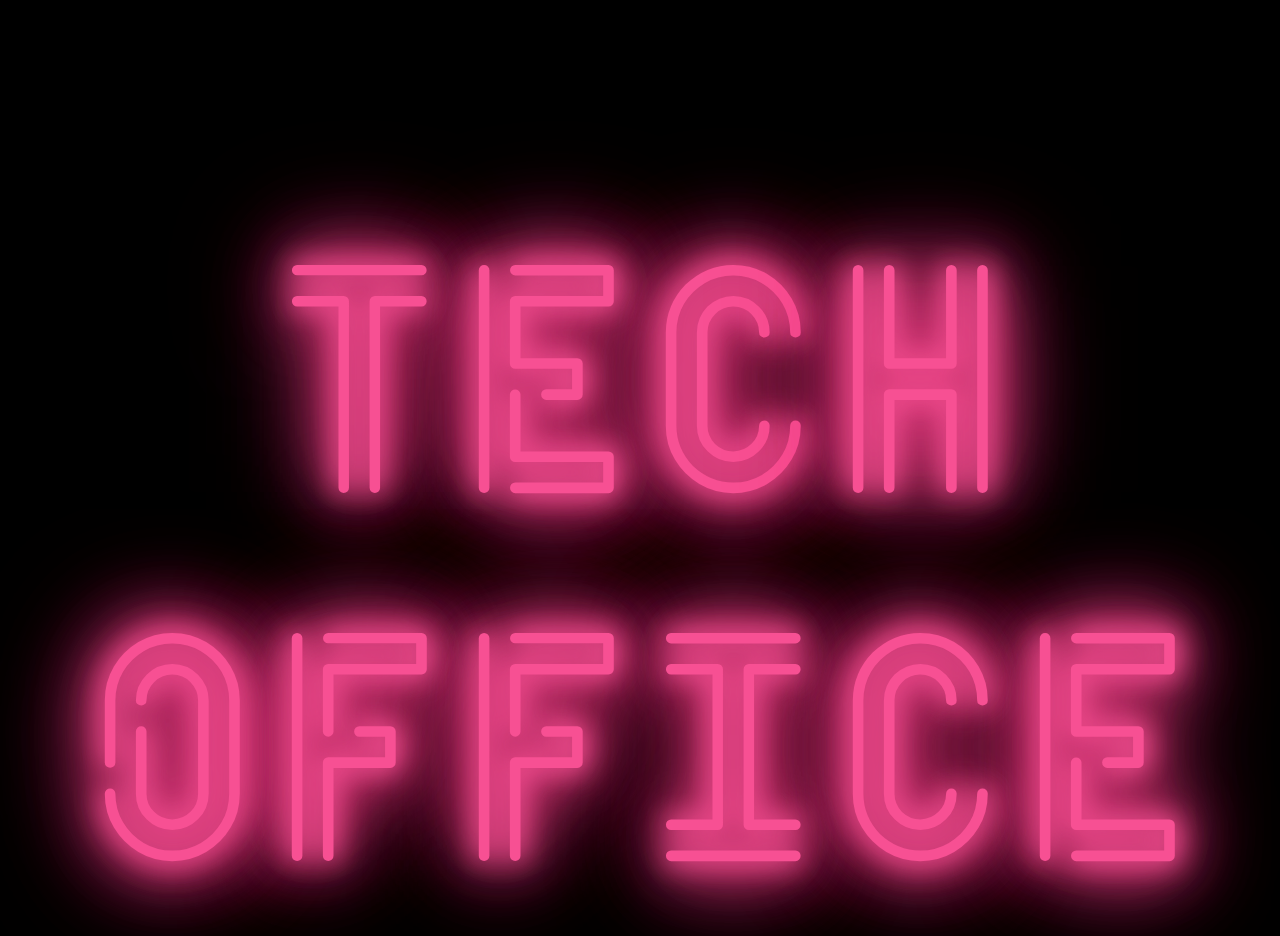
==== index.html @ cb25e6b4 "Neon Sign CSS" ====
<!DOCTYPE html>
<html lang="en">
	<head>
		<meta charset="UTF-8" />
		<meta http-equiv="X-UA-Compatible" content="IE=edge" />
		<meta name="viewport" content="width=device-width, initial-scale=1.0" />
		<title>Document</title>
		<link rel="preconnect" href="/NeonSans.otf">
		<link rel="preconnect" href="https://fonts.gstatic.com" crossorigin>
		<link href="https://fonts.googleapis.com/css2?family=Dancing+Script&display=swap" rel="stylesheet">
		<link rel="stylesheet" href="style.css"></link>
	</head>
	<body>
		<div class="neonSign1">Tec<span class="flash1">h</span></div>
		<div class="neonSign2">Office</div>
	</body>
</html>
---- style.css ----
* {
	background-color: black;
}
@font-face {
	font-family: 'Neon Sans';
	src: url('/NeonSans.otf');
}

.flash1 {
	animation: neonFlash1 4s infinite;
	background-color: transparent;
}
.flash2 {
	animation: neonFlash2 4s infinite;
	background-color: transparent;
}

.neonSign1 {
	font-family: 'Neon Sans';
	vertical-align: middle;
	text-align: center;
	align-items: center;
	margin-top: 12rem;
	font-size: 20rem;
	color: #f75093;
	text-shadow: 0 0 1.5rem #f75093, 0 0 2rem #f75093, 0 0 3rem #f75093,
		0 0 4rem #e9347c, 0 0 5rem #e9347c, 0 0 6rem #e9347c, 0 0 7rem #e9347c,
		0 0 8rem #e9347c;
}
.neonSign2 {
	font-family: 'Neon Sans';
	vertical-align: middle;
	text-align: center;
	align-items: center;
	font-size: 20rem;
	color: #f75093;
	text-shadow: 0 0 1.5rem #f75093, 0 0 2rem #f75093, 0 0 3rem #f75093,
		0 0 4rem #e9347c, 0 0 5rem #e9347c, 0 0 6rem #e9347c, 0 0 7rem #e9347c,
		0 0 8rem #e9347c;
}

@keyframes neonFlash1 {
	0% {
		text-shadow: 0 0 1.5rem #f75093, 0 0 2rem #f75093, 0 0 3rem #f75093,
			0 0 4rem #e9347c, 0 0 5rem #e9347c, 0 0 6rem #e9347c, 0 0 7rem #e9347c,
			0 0 8rem #e9347c;
	}
	5% {
		text-shadow: 0 0 1.5rem #f75093, 0 0 2rem #f75093, 0 0 3rem #f75093,
			0 0 4rem #e9347c, 0 0 5rem #e9347c, 0 0 6rem #e9347c, 0 0 7rem #e9347c,
			0 0 8rem #e9347c;
	}
	7% {
		color: #5a1a34;
		text-shadow: none;
	}
	9% {
		text-shadow: 0 0 0.5rem #f75093, 0 0 1rem #f75093, 0 0 1.5rem #f75093,
			0 0 2rem #e9347c, 0 0 2.5rem #e9347c, 0 0 3rem #e9347c, 0 0 3.5rem #e9347c,
			0 0 4rem #e9347c;
		color: #83284c;
	}
	11% {
		color: #5a1a34;
		text-shadow: none;
	}
	13% {
		text-shadow: 0 0 0.5rem #f75093, 0 0 1rem #f75093, 0 0 1.5rem #f75093,
			0 0 2rem #e9347c, 0 0 2.5rem #e9347c, 0 0 3rem #e9347c, 0 0 3.5rem #e9347c,
			0 0 4rem #e9347c;
		color: #83284c;
	}
	15% {
		color: #5a1a34;
		text-shadow: none;
	}
	17% {
		text-shadow: 0 0 0.5rem #f75093, 0 0 1rem #f75093, 0 0 1.5rem #f75093,
			0 0 2rem #e9347c, 0 0 2.5rem #e9347c, 0 0 3rem #e9347c, 0 0 3.5rem #e9347c,
			0 0 4rem #e9347c;
		color: #83284c;
	}
	19% {
		text-shadow: 0 0 1.5rem #f75093, 0 0 2rem #f75093, 0 0 3rem #f75093,
			0 0 4rem #e9347c, 0 0 5rem #e9347c, 0 0 6rem #e9347c, 0 0 7rem #e9347c,
			0 0 8rem #e9347c;
		color: #f75093;
	}
	100% {
		text-shadow: 0 0 1.5rem #f75093, 0 0 2rem #f75093, 0 0 3rem #f75093,
			0 0 4rem #e9347c, 0 0 5rem #e9347c, 0 0 6rem #e9347c, 0 0 7rem #e9347c,
			0 0 8rem #e9347c;
		color: #f75093;
	}
}
@keyframes neonFlash2 {
	0% {
		text-shadow: 0 0 1.5rem #f75093, 0 0 2rem #f75093, 0 0 3rem #f75093,
			0 0 4rem #e9347c, 0 0 5rem #e9347c, 0 0 6rem #e9347c, 0 0 7rem #e9347c,
			0 0 8rem #e9347c;
		color: #f75093;
	}
	65% {
		text-shadow: 0 0 1.5rem #f75093, 0 0 2rem #f75093, 0 0 3rem #f75093,
			0 0 4rem #e9347c, 0 0 5rem #e9347c, 0 0 6rem #e9347c, 0 0 7rem #e9347c,
			0 0 8rem #e9347c;
		color: #f75093;
	}
	66% {
		text-shadow: 0 0 1.5rem #f75093, 0 0 2rem #f75093, 0 0 3rem #f75093,
			0 0 4rem #e9347c, 0 0 5rem #e9347c, 0 0 6rem #e9347c, 0 0 7rem #e9347c,
			0 0 8rem #e9347c;
	}
	68% {
		color: #5a1a34;
		text-shadow: none;
	}
	70% {
		text-shadow: 0 0 0.5rem #f75093, 0 0 1rem #f75093, 0 0 1.5rem #f75093,
			0 0 2rem #e9347c, 0 0 2.5rem #e9347c, 0 0 3rem #e9347c, 0 0 3.5rem #e9347c,
			0 0 4rem #e9347c;
		color: #83284c;
	}
	72% {
		color: #5a1a34;
		text-shadow: none;
	}
	74% {
		text-shadow: 0 0 0.5rem #f75093, 0 0 1rem #f75093, 0 0 1.5rem #f75093,
			0 0 2rem #e9347c, 0 0 2.5rem #e9347c, 0 0 3rem #e9347c, 0 0 3.5rem #e9347c,
			0 0 4rem #e9347c;
		color: #83284c;
	}
	76% {
		color: #5a1a34;
		text-shadow: none;
	}
	78% {
		text-shadow: 0 0 0.5rem #f75093, 0 0 1rem #f75093, 0 0 1.5rem #f75093,
			0 0 2rem #e9347c, 0 0 2.5rem #e9347c, 0 0 3rem #e9347c, 0 0 3.5rem #e9347c,
			0 0 4rem #e9347c;
		color: #83284c;
	}
	80% {
		text-shadow: 0 0 1.5rem #f75093, 0 0 2rem #f75093, 0 0 3rem #f75093,
			0 0 4rem #e9347c, 0 0 5rem #e9347c, 0 0 6rem #e9347c, 0 0 7rem #e9347c,
			0 0 8rem #e9347c;
		color: #f75093;
	}
	100% {
		text-shadow: 0 0 1.5rem #f75093, 0 0 2rem #f75093, 0 0 3rem #f75093,
			0 0 4rem #e9347c, 0 0 5rem #e9347c, 0 0 6rem #e9347c, 0 0 7rem #e9347c,
			0 0 8rem #e9347c;
		color: #f75093;
	}
}
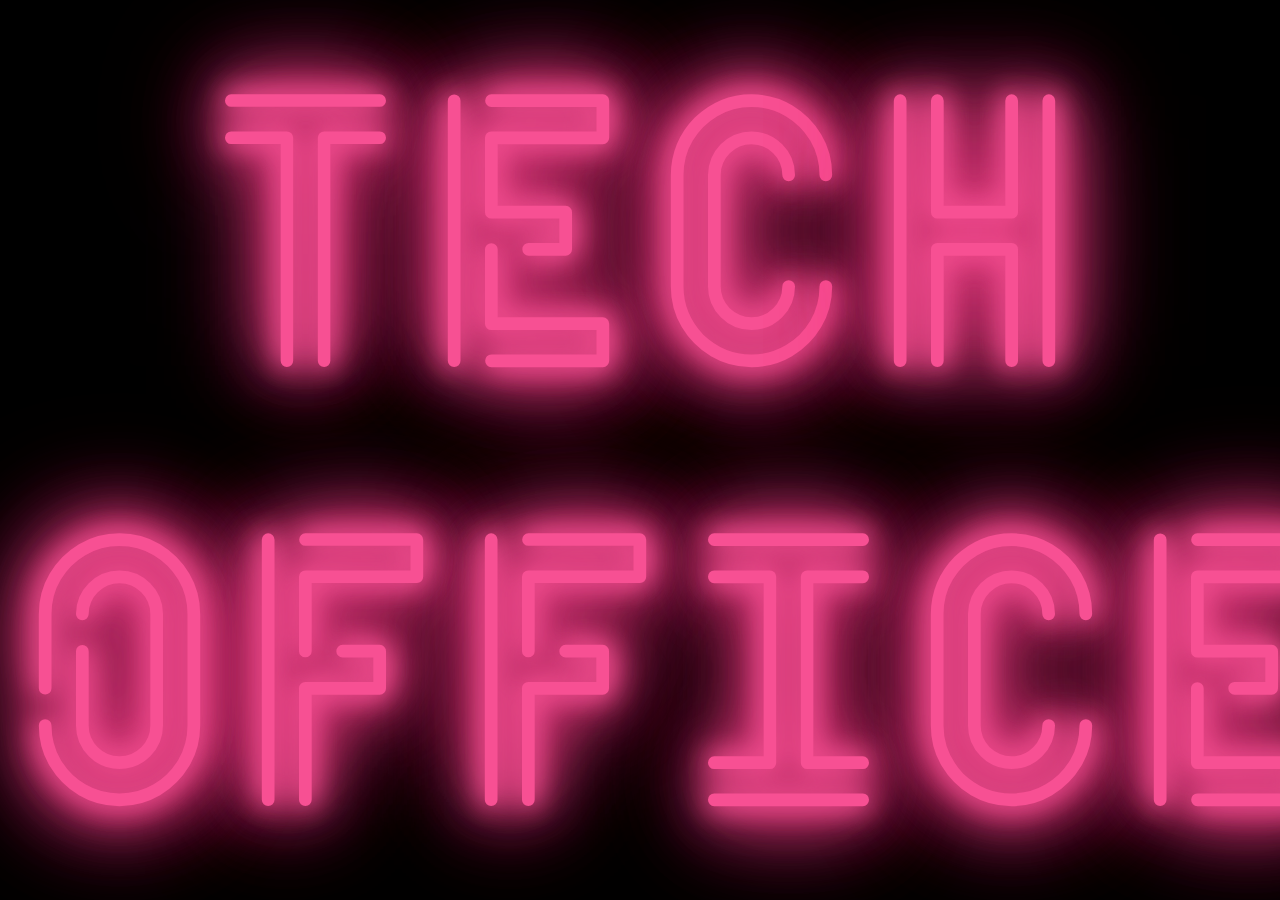
==== commit 5dcb5182: "Cleaned up CSS" ====
--- a/index.html
+++ b/index.html
@@ -11,7 +11,7 @@
 		<link rel="stylesheet" href="style.css"></link>
 	</head>
 	<body>
-		<div class="neonSign1">Tec<span class="flash1">h</span></div>
-		<div class="neonSign2">Office</div>
+		<div class="neonSign">Tec<span class="flash">h</span></div>
+		<div class="neonSign">Office</div>
 	</body>
 </html>
--- a/style.css
+++ b/style.css
@@ -1,3 +1,8 @@
+:root {
+	--main: #f75093;
+	--secondary: #e9347c;
+}
+
 * {
 	background-color: black;
 }
@@ -6,58 +11,47 @@
 	src: url('/NeonSans.otf');
 }
 
-.flash1 {
-	animation: neonFlash1 4s infinite;
-	background-color: transparent;
-}
-.flash2 {
-	animation: neonFlash2 4s infinite;
+.flash {
+	animation: neonFlash 4s infinite;
 	background-color: transparent;
 }
 
-.neonSign1 {
+.neonSign {
 	font-family: 'Neon Sans';
 	vertical-align: middle;
 	text-align: center;
 	align-items: center;
-	margin-top: 12rem;
-	font-size: 20rem;
-	color: #f75093;
-	text-shadow: 0 0 1.5rem #f75093, 0 0 2rem #f75093, 0 0 3rem #f75093,
-		0 0 4rem #e9347c, 0 0 5rem #e9347c, 0 0 6rem #e9347c, 0 0 7rem #e9347c,
-		0 0 8rem #e9347c;
-}
-.neonSign2 {
-	font-family: 'Neon Sans';
-	vertical-align: middle;
-	text-align: center;
-	align-items: center;
-	font-size: 20rem;
-	color: #f75093;
-	text-shadow: 0 0 1.5rem #f75093, 0 0 2rem #f75093, 0 0 3rem #f75093,
-		0 0 4rem #e9347c, 0 0 5rem #e9347c, 0 0 6rem #e9347c, 0 0 7rem #e9347c,
-		0 0 8rem #e9347c;
+	padding: 0;
+	font-size: 42.5vh;
+	color: var(--main);
+	text-shadow: 0 0 1.5rem var(--main), 0 0 2rem var(--main),
+		0 0 3rem var(--main), 0 0 4rem var(--secondary), 0 0 5rem var(--secondary),
+		0 0 6rem var(--secondary), 0 0 7rem var(--secondary),
+		0 0 8rem var(--secondary);
 }
 
-@keyframes neonFlash1 {
+@keyframes neonFlash {
 	0% {
-		text-shadow: 0 0 1.5rem #f75093, 0 0 2rem #f75093, 0 0 3rem #f75093,
-			0 0 4rem #e9347c, 0 0 5rem #e9347c, 0 0 6rem #e9347c, 0 0 7rem #e9347c,
-			0 0 8rem #e9347c;
+		text-shadow: 0 0 1.5rem var(--main), 0 0 2rem var(--main),
+			0 0 3rem var(--main), 0 0 4rem var(--secondary), 0 0 5rem var(--secondary),
+			0 0 6rem var(--secondary), 0 0 7rem var(--secondary),
+			0 0 8rem var(--secondary);
 	}
 	5% {
-		text-shadow: 0 0 1.5rem #f75093, 0 0 2rem #f75093, 0 0 3rem #f75093,
-			0 0 4rem #e9347c, 0 0 5rem #e9347c, 0 0 6rem #e9347c, 0 0 7rem #e9347c,
-			0 0 8rem #e9347c;
+		text-shadow: 0 0 1.5rem var(--main), 0 0 2rem var(--main),
+			0 0 3rem var(--main), 0 0 4rem var(--secondary), 0 0 5rem var(--secondary),
+			0 0 6rem var(--secondary), 0 0 7rem var(--secondary),
+			0 0 8rem var(--secondary);
 	}
 	7% {
 		color: #5a1a34;
 		text-shadow: none;
 	}
 	9% {
-		text-shadow: 0 0 0.5rem #f75093, 0 0 1rem #f75093, 0 0 1.5rem #f75093,
-			0 0 2rem #e9347c, 0 0 2.5rem #e9347c, 0 0 3rem #e9347c, 0 0 3.5rem #e9347c,
-			0 0 4rem #e9347c;
+		text-shadow: 0 0 0.5rem var(--main), 0 0 1rem var(--main),
+			0 0 1.5rem var(--main), 0 0 2rem var(--secondary),
+			0 0 2.5rem var(--secondary), 0 0 3rem var(--secondary),
+			0 0 3.5rem var(--secondary), 0 0 4rem var(--secondary);
 		color: #83284c;
 	}
 	11% {
@@ -65,9 +59,10 @@
 		text-shadow: none;
 	}
 	13% {
-		text-shadow: 0 0 0.5rem #f75093, 0 0 1rem #f75093, 0 0 1.5rem #f75093,
-			0 0 2rem #e9347c, 0 0 2.5rem #e9347c, 0 0 3rem #e9347c, 0 0 3.5rem #e9347c,
-			0 0 4rem #e9347c;
+		text-shadow: 0 0 0.5rem var(--main), 0 0 1rem var(--main),
+			0 0 1.5rem var(--main), 0 0 2rem var(--secondary),
+			0 0 2.5rem var(--secondary), 0 0 3rem var(--secondary),
+			0 0 3.5rem var(--secondary), 0 0 4rem var(--secondary);
 		color: #83284c;
 	}
 	15% {
@@ -75,82 +70,24 @@
 		text-shadow: none;
 	}
 	17% {
-		text-shadow: 0 0 0.5rem #f75093, 0 0 1rem #f75093, 0 0 1.5rem #f75093,
-			0 0 2rem #e9347c, 0 0 2.5rem #e9347c, 0 0 3rem #e9347c, 0 0 3.5rem #e9347c,
-			0 0 4rem #e9347c;
+		text-shadow: 0 0 0.5rem var(--main), 0 0 1rem var(--main),
+			0 0 1.5rem var(--main), 0 0 2rem var(--secondary),
+			0 0 2.5rem var(--secondary), 0 0 3rem var(--secondary),
+			0 0 3.5rem var(--secondary), 0 0 4rem var(--secondary);
 		color: #83284c;
 	}
 	19% {
-		text-shadow: 0 0 1.5rem #f75093, 0 0 2rem #f75093, 0 0 3rem #f75093,
-			0 0 4rem #e9347c, 0 0 5rem #e9347c, 0 0 6rem #e9347c, 0 0 7rem #e9347c,
-			0 0 8rem #e9347c;
-		color: #f75093;
+		text-shadow: 0 0 1.5rem var(--main), 0 0 2rem var(--main),
+			0 0 3rem var(--main), 0 0 4rem var(--secondary), 0 0 5rem var(--secondary),
+			0 0 6rem var(--secondary), 0 0 7rem var(--secondary),
+			0 0 8rem var(--secondary);
+		color: var(--main);
 	}
 	100% {
-		text-shadow: 0 0 1.5rem #f75093, 0 0 2rem #f75093, 0 0 3rem #f75093,
-			0 0 4rem #e9347c, 0 0 5rem #e9347c, 0 0 6rem #e9347c, 0 0 7rem #e9347c,
-			0 0 8rem #e9347c;
-		color: #f75093;
+		text-shadow: 0 0 1.5rem var(--main), 0 0 2rem var(--main),
+			0 0 3rem var(--main), 0 0 4rem var(--secondary), 0 0 5rem var(--secondary),
+			0 0 6rem var(--secondary), 0 0 7rem var(--secondary),
+			0 0 8rem var(--secondary);
+		color: var(--main);
 	}
 }
-@keyframes neonFlash2 {
-	0% {
-		text-shadow: 0 0 1.5rem #f75093, 0 0 2rem #f75093, 0 0 3rem #f75093,
-			0 0 4rem #e9347c, 0 0 5rem #e9347c, 0 0 6rem #e9347c, 0 0 7rem #e9347c,
-			0 0 8rem #e9347c;
-		color: #f75093;
-	}
-	65% {
-		text-shadow: 0 0 1.5rem #f75093, 0 0 2rem #f75093, 0 0 3rem #f75093,
-			0 0 4rem #e9347c, 0 0 5rem #e9347c, 0 0 6rem #e9347c, 0 0 7rem #e9347c,
-			0 0 8rem #e9347c;
-		color: #f75093;
-	}
-	66% {
-		text-shadow: 0 0 1.5rem #f75093, 0 0 2rem #f75093, 0 0 3rem #f75093,
-			0 0 4rem #e9347c, 0 0 5rem #e9347c, 0 0 6rem #e9347c, 0 0 7rem #e9347c,
-			0 0 8rem #e9347c;
-	}
-	68% {
-		color: #5a1a34;
-		text-shadow: none;
-	}
-	70% {
-		text-shadow: 0 0 0.5rem #f75093, 0 0 1rem #f75093, 0 0 1.5rem #f75093,
-			0 0 2rem #e9347c, 0 0 2.5rem #e9347c, 0 0 3rem #e9347c, 0 0 3.5rem #e9347c,
-			0 0 4rem #e9347c;
-		color: #83284c;
-	}
-	72% {
-		color: #5a1a34;
-		text-shadow: none;
-	}
-	74% {
-		text-shadow: 0 0 0.5rem #f75093, 0 0 1rem #f75093, 0 0 1.5rem #f75093,
-			0 0 2rem #e9347c, 0 0 2.5rem #e9347c, 0 0 3rem #e9347c, 0 0 3.5rem #e9347c,
-			0 0 4rem #e9347c;
-		color: #83284c;
-	}
-	76% {
-		color: #5a1a34;
-		text-shadow: none;
-	}
-	78% {
-		text-shadow: 0 0 0.5rem #f75093, 0 0 1rem #f75093, 0 0 1.5rem #f75093,
-			0 0 2rem #e9347c, 0 0 2.5rem #e9347c, 0 0 3rem #e9347c, 0 0 3.5rem #e9347c,
-			0 0 4rem #e9347c;
-		color: #83284c;
-	}
-	80% {
-		text-shadow: 0 0 1.5rem #f75093, 0 0 2rem #f75093, 0 0 3rem #f75093,
-			0 0 4rem #e9347c, 0 0 5rem #e9347c, 0 0 6rem #e9347c, 0 0 7rem #e9347c,
-			0 0 8rem #e9347c;
-		color: #f75093;
-	}
-	100% {
-		text-shadow: 0 0 1.5rem #f75093, 0 0 2rem #f75093, 0 0 3rem #f75093,
-			0 0 4rem #e9347c, 0 0 5rem #e9347c, 0 0 6rem #e9347c, 0 0 7rem #e9347c,
-			0 0 8rem #e9347c;
-		color: #f75093;
-	}
-}
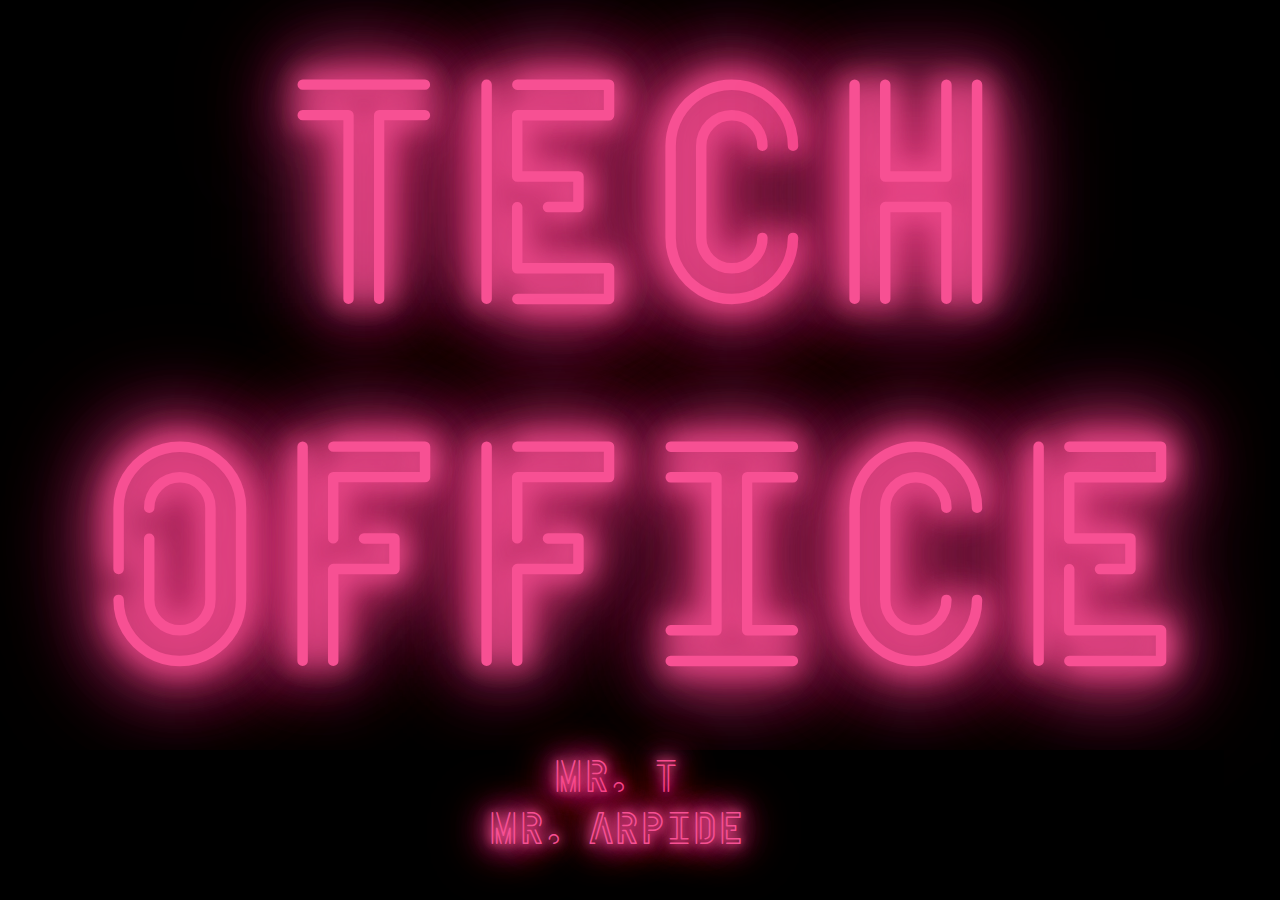
==== commit a7fcb731: "updated layout" ====
--- a/index.html
+++ b/index.html
@@ -6,12 +6,14 @@
 		<meta name="viewport" content="width=device-width, initial-scale=1.0" />
 		<title>Document</title>
 		<link rel="preconnect" href="/NeonSans.otf">
-		<link rel="preconnect" href="https://fonts.gstatic.com" crossorigin>
-		<link href="https://fonts.googleapis.com/css2?family=Dancing+Script&display=swap" rel="stylesheet">
 		<link rel="stylesheet" href="style.css"></link>
 	</head>
 	<body>
 		<div class="neonSign">Tec<span class="flash">h</span></div>
 		<div class="neonSign">Office</div>
+		<br>
+		<div class="container">
+			<div class="col names">Mr. T<br>Mr. Arpide</div>
+		</div>
 	</body>
 </html>
--- a/style.css
+++ b/style.css
@@ -5,6 +5,7 @@
 
 * {
 	background-color: black;
+	color: var(--main);
 }
 @font-face {
 	font-family: 'Neon Sans';
@@ -22,12 +23,35 @@
 	text-align: center;
 	align-items: center;
 	padding: 0;
-	font-size: 42.5vh;
+	font-size: 35vh;
 	color: var(--main);
 	text-shadow: 0 0 1.5rem var(--main), 0 0 2rem var(--main),
 		0 0 3rem var(--main), 0 0 4rem var(--secondary), 0 0 5rem var(--secondary),
 		0 0 6rem var(--secondary), 0 0 7rem var(--secondary),
 		0 0 8rem var(--secondary);
+}
+
+.container {
+	display: inline-flex;
+}
+
+.col {
+	flex-direction: column;
+}
+
+.names {
+	font-family: 'Neon Sans';
+	vertical-align: middle;
+	text-align: center;
+	align-items: center;
+	padding: 0;
+	width: 95vw;
+	font-size: 5vh;
+	color: var(--main);
+	text-shadow: 0 0 0.5rem var(--main), 0 0 1rem var(--main),
+		0 0 1.5rem var(--main), 0 0 2rem var(--secondary),
+		0 0 2.5rem var(--secondary), 0 0 3rem var(--secondary),
+		0 0 3.5rem var(--secondary), 0 0 4rem var(--secondary);
 }
 
 @keyframes neonFlash {
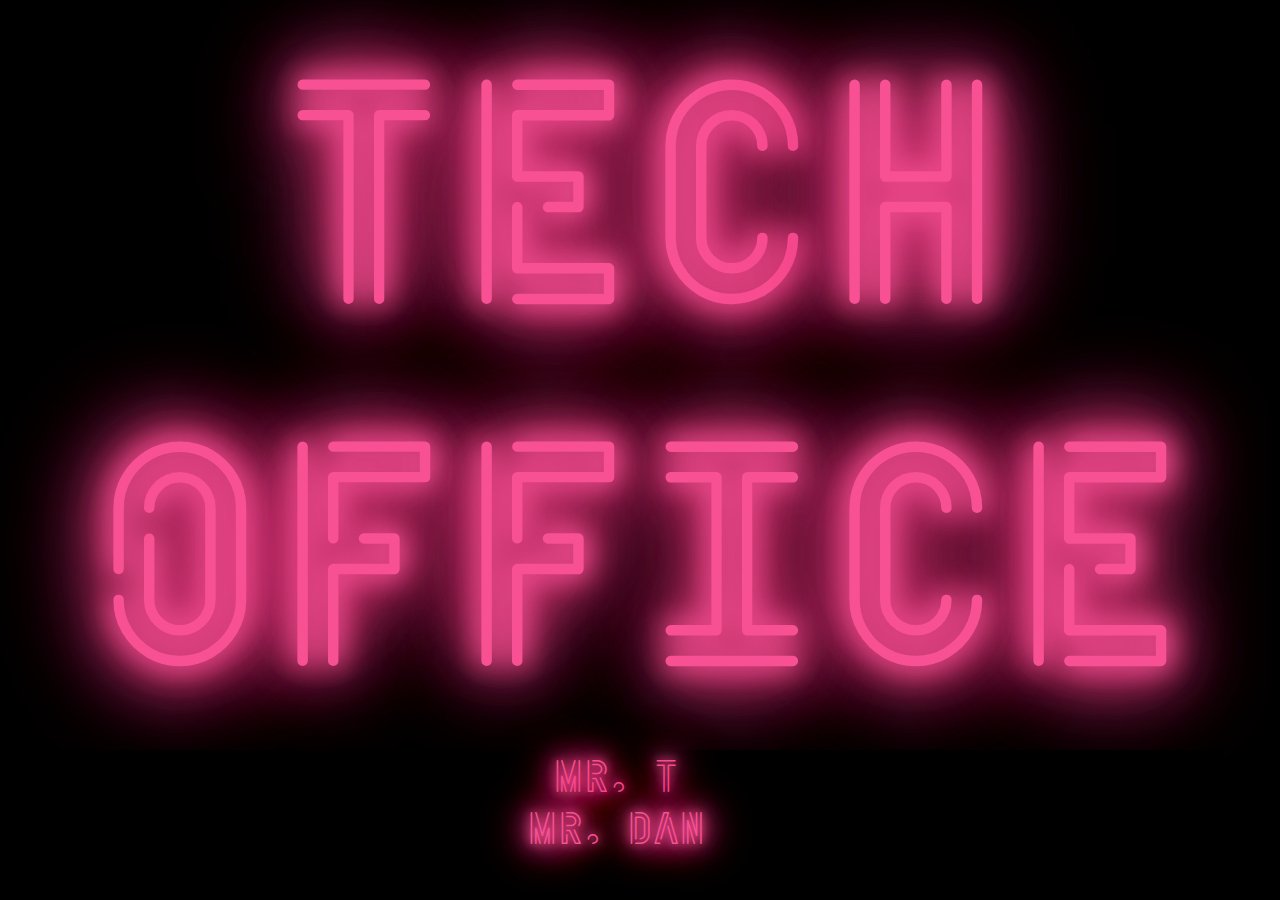
==== commit f914f506: "updated message" ====
--- a/index.html
+++ b/index.html
@@ -13,7 +13,7 @@
 		<div class="neonSign">Office</div>
 		<br>
 		<div class="container">
-			<div class="col names">Mr. T<br>Mr. Arpide</div>
+			<div class="col names">Mr. T<br>Mr. Dan</div>
 		</div>
 	</body>
 </html>
